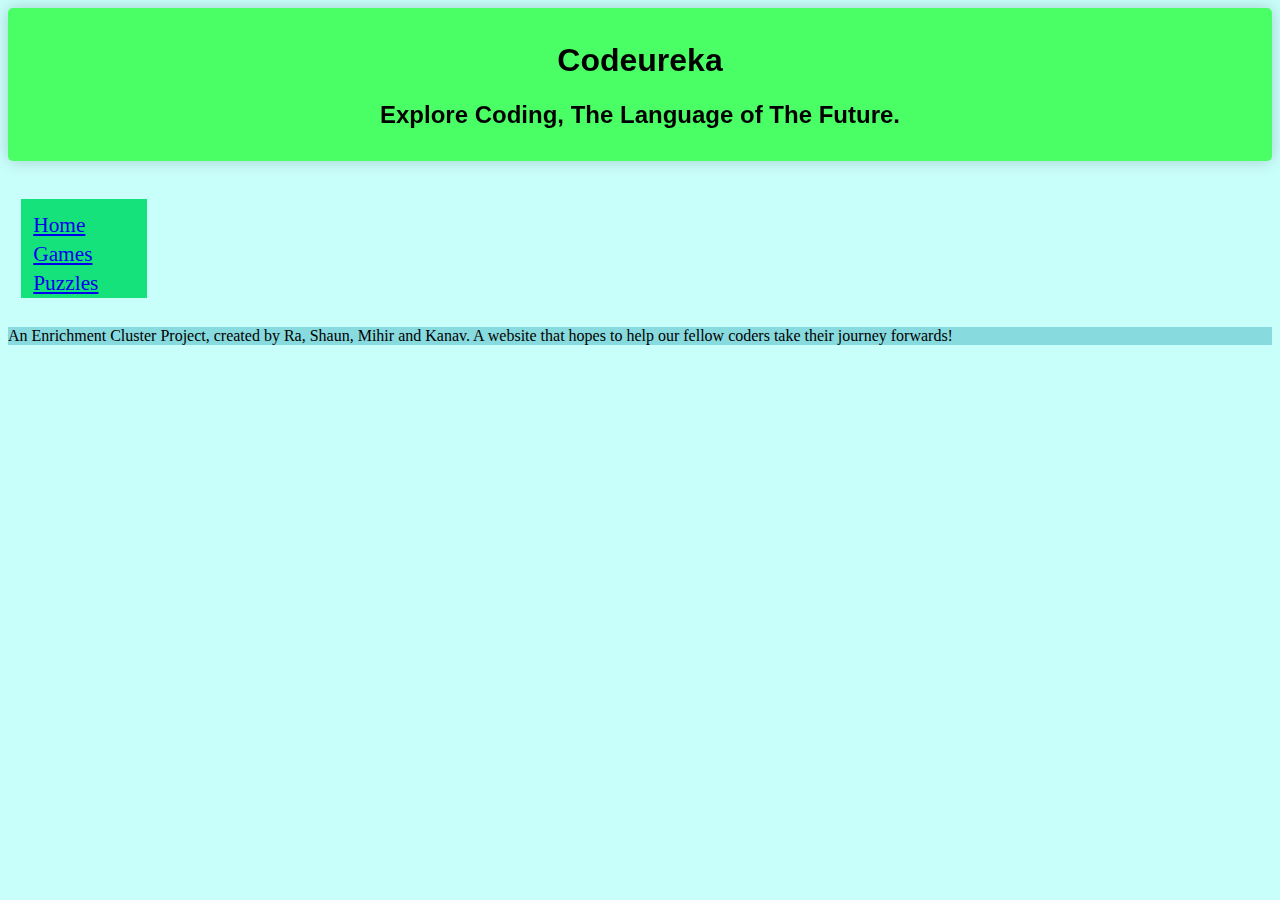
==== debug.html @ d991c058 "Added content to the games and puzzle pages." ====
<!DOCTYPE html>
<html lang="en">
<head>
    <meta charset="UTF-8">
    <meta http-equiv="X-UA-Compatible" content="IE=edge">
    <meta name="viewport" content="width=device-width, initial-scale=1.0">

    <title>Codeureka - Puzzles</title>
    <link rel="stylesheet" href="styles.css">
</head>
<body>


    <div class = "Header">
        <h1 class = "Codeureka">Codeureka</h1>
        <h2 class = "Slogan">Explore Coding, The Language of The Future.</h2>
    </div>

    <div class="Container"> 


        <div class = "Navigation">
            <a href = "index.html" class = "NavElement">Home </a>
            <a href = "games.html" class = "NavElement">Games</a>
            <a href = "puzzles.html" class = "NavElement">Puzzles</a>
        </div>


        <div class = "Details">
            
        </div>

    </div>

    <div class = "Footer">
        <p> An Enrichment Cluster Project, created by Ra, Shaun, Mihir and Kanav. A website that hopes to help our fellow coders take their journey forwards! </p>
    </div>



</body>
</html>
---- styles.css ----
body {
    background-color: #c9fffb;
}

.PuzzleRush {
    text-align: center;
}

.Debug {
    text-align: center;
}

.Header {
    text-align: center;
    padding: 1%;
    box-shadow: 0 0 1rem 0 rgba(0, 0, 0, .2); 
    border-radius: 5px;
    background-color: #00ff0da1;
    backdrop-filter: blur(5px);
    margin-bottom: 2%;
}

.GuessLang {
    text-align: center;
}

.NavElement {
    margin: 5% 0;
    font-size: 16pt;
}

.Codeureka {
    font-family: Verdana, Geneva, Tahoma, sans-serif ;
}

.Details {
    font-family: 'Trebuchet MS', 'Lucida Sans Unicode', 'Lucida Grande', 'Lucida Sans', Arial, sans-serif;
    
}

.Slogan {
    font-family: 'Trebuchet MS', 'Lucida Sans Unicode', 'Lucida Grande', 'Lucida Sans', Arial, sans-serif;
}

.Container {
    display: flex
}

.Navigation {
    background-color: rgb(21, 226, 123);
    width: 3%;
    padding-top: 1%;
    margin: 1%;
    font-size: 14pt;
    padding-right: 6%;
    padding-left: 1%;
    display: inline-flex;
    flex-wrap: wrap;
}

.flex-gap > div {
    margin: 6;
}

.Footer {
    background-color: #87DADE;
    font-family: Georgia, 'Times New Roman', Times, serif;
   
}

.item {

    
}
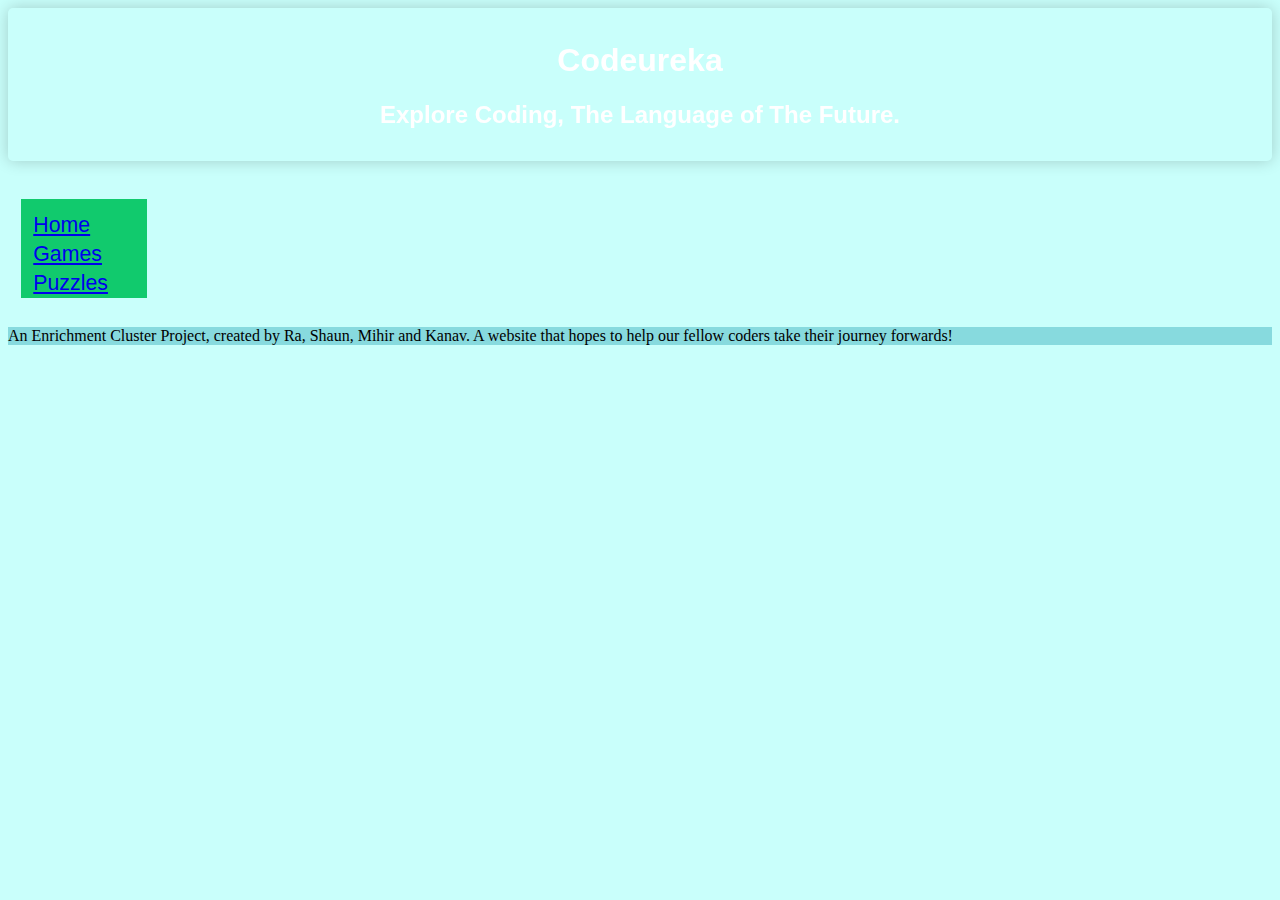
==== commit 987be5c6: "Added Images to Home Page" ====
--- a/debug.html
+++ b/debug.html
@@ -11,9 +11,11 @@
 <body>
 
 
-    <div class = "Header">
-        <h1 class = "Codeureka">Codeureka</h1>
-        <h2 class = "Slogan">Explore Coding, The Language of The Future.</h2>
+    <div class = "Headerback">
+        <div class = "Header">
+            <h1 class = "Codeureka">Codeureka</h1>
+            <h2 class = "Slogan">Explore Coding, The Language of The Future.</h2>
+        </div>
     </div>
 
     <div class="Container"> 
--- a/styles.css
+++ b/styles.css
@@ -15,9 +15,13 @@
     padding: 1%;
     box-shadow: 0 0 1rem 0 rgba(0, 0, 0, .2); 
     border-radius: 5px;
-    background-color: #00ff0da1;
+    background-color: #ffffff00;
     backdrop-filter: blur(5px);
     margin-bottom: 2%;
+}
+
+.Headerback {
+    background-image: url(https://www.goodcore.co.uk/blog/wp-content/uploads/2019/08/what-is-coding.png);
 }
 
 .GuessLang {
@@ -26,11 +30,13 @@
 
 .NavElement {
     margin: 5% 0;
+    font-family: 'Segoe UI', Tahoma, Geneva, Verdana, sans-serif;
     font-size: 16pt;
 }
 
 .Codeureka {
     font-family: Verdana, Geneva, Tahoma, sans-serif ;
+    color: #fff;
 }
 
 .Details {
@@ -40,6 +46,7 @@
 
 .Slogan {
     font-family: 'Trebuchet MS', 'Lucida Sans Unicode', 'Lucida Grande', 'Lucida Sans', Arial, sans-serif;
+    color: #fff;
 }
 
 .Container {
@@ -47,7 +54,7 @@
 }
 
 .Navigation {
-    background-color: rgb(21, 226, 123);
+    background-color: rgb(17, 202, 109);
     width: 3%;
     padding-top: 1%;
     margin: 1%;
@@ -67,9 +74,3 @@
     font-family: Georgia, 'Times New Roman', Times, serif;
    
 }
-
-.item {
-
-    
-}
-    
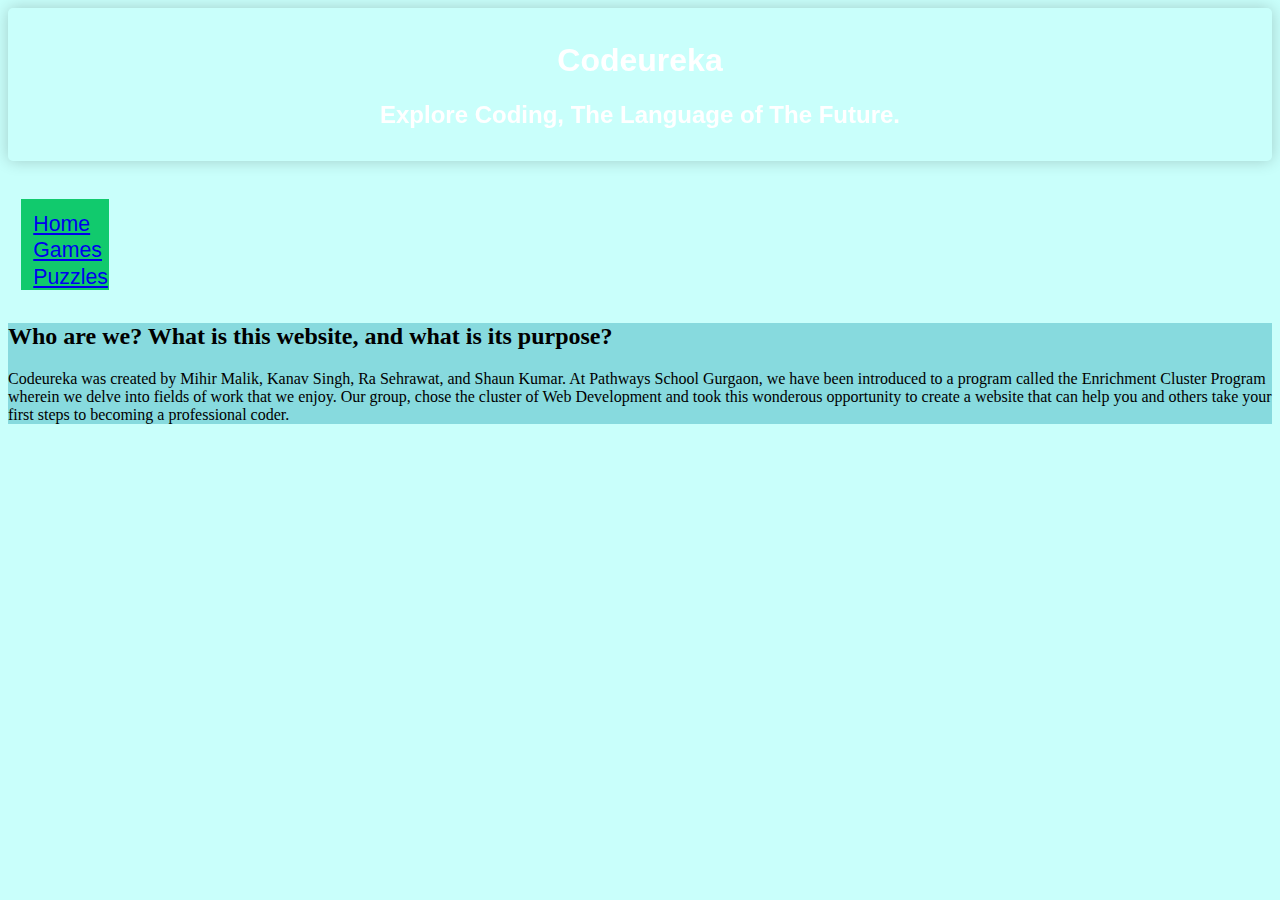
==== commit 3833b229: "Made the Guess Language game functional." ====
--- a/debug.html
+++ b/debug.html
@@ -35,7 +35,8 @@
     </div>
 
     <div class = "Footer">
-        <p> An Enrichment Cluster Project, created by Ra, Shaun, Mihir and Kanav. A website that hopes to help our fellow coders take their journey forwards! </p>
+        <h2>Who are we? What is this website, and what is its purpose?</h2>
+        <p> Codeureka was created by Mihir Malik, Kanav Singh, Ra Sehrawat, and Shaun Kumar. At Pathways School Gurgaon, we have been introduced to a program called the Enrichment Cluster Program wherein we delve into fields of work that we enjoy. Our group, chose the cluster of Web Development and took this wonderous opportunity to create a website that can help you and others take your first steps to becoming a professional coder.</p>
     </div>
 
 
--- a/styles.css
+++ b/styles.css
@@ -28,6 +28,14 @@
     text-align: center;
 }
 
+.HomeButton {
+    margin: 0;
+    position: absolute;
+    left: 50%;
+    -ms-transform: translate(-50%, -50%);
+    transform: translate(-50%, -50%);
+  }
+
 .NavElement {
     margin: 5% 0;
     font-family: 'Segoe UI', Tahoma, Geneva, Verdana, sans-serif;
@@ -47,6 +55,17 @@
 .Slogan {
     font-family: 'Trebuchet MS', 'Lucida Sans Unicode', 'Lucida Grande', 'Lucida Sans', Arial, sans-serif;
     color: #fff;
+} 
+
+.CenterButton {
+    background-color: #4CAF50; /* Green */
+    border: none;
+    color: white;
+    padding: 15px 32px;
+    text-align: center;
+    text-decoration: none;
+    display: inline-block;
+    font-size: 16px;
 }
 
 .Container {
@@ -55,11 +74,11 @@
 
 .Navigation {
     background-color: rgb(17, 202, 109);
-    width: 3%;
+    width: 1%;
     padding-top: 1%;
     margin: 1%;
     font-size: 14pt;
-    padding-right: 6%;
+    padding-right: 5%;
     padding-left: 1%;
     display: inline-flex;
     flex-wrap: wrap;
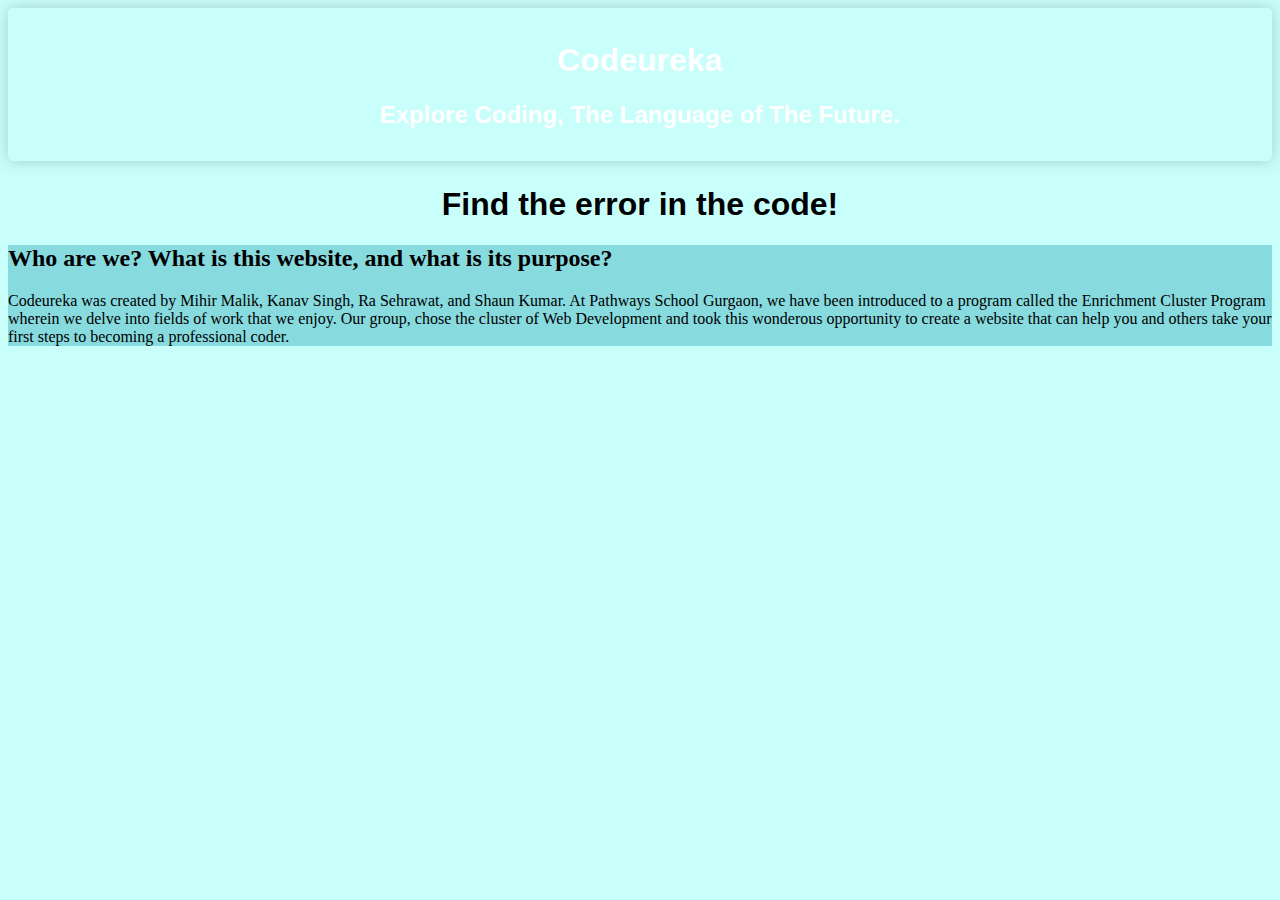
==== commit f5fbe37f: "Worked a bit on the Debug Puzzle" ====
--- a/debug.html
+++ b/debug.html
@@ -18,19 +18,10 @@
         </div>
     </div>
 
-    <div class="Container"> 
-
-
-        <div class = "Navigation">
-            <a href = "index.html" class = "NavElement">Home </a>
-            <a href = "games.html" class = "NavElement">Games</a>
-            <a href = "puzzles.html" class = "NavElement">Puzzles</a>
-        </div>
-
-
+    <div style="text-align:center"> 
         <div class = "Details">
-            
-        </div>
+            <h1 style="font-family: 'Trebuchet MS', 'Lucida Sans Unicode', 'Lucida Grande', 'Lucida Sans', Arial, sans-serif;">Find the error in the code!</h1>
+        </div> 
 
     </div>
 
--- a/styles.css
+++ b/styles.css
@@ -34,6 +34,7 @@
     left: 50%;
     -ms-transform: translate(-50%, -50%);
     transform: translate(-50%, -50%);
+    margin-top: 5%;
   }
 
 .NavElement {
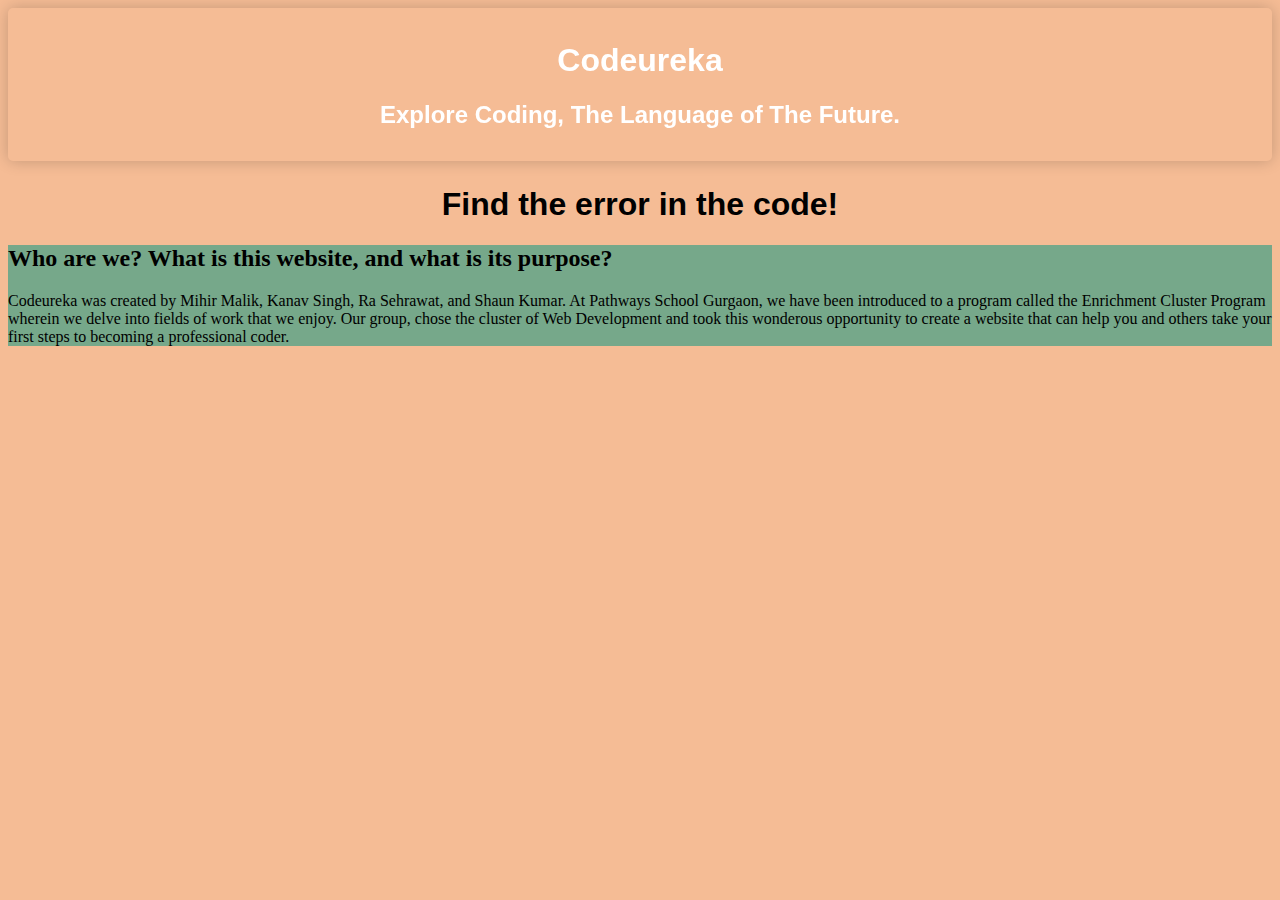
==== commit 6024c375: "Worked on the Debug Puzzle" ====
--- a/debug.html
+++ b/debug.html
@@ -19,8 +19,9 @@
     </div>
 
     <div style="text-align:center"> 
-        <div class = "Details">
-            <h1 style="font-family: 'Trebuchet MS', 'Lucida Sans Unicode', 'Lucida Grande', 'Lucida Sans', Arial, sans-serif;">Find the error in the code!</h1>
+        <h1 style="font-family: 'Trebuchet MS', 'Lucida Sans Unicode', 'Lucida Grande', 'Lucida Sans', Arial, sans-serif;">Find the error in the code!</h1>
+        <div style="text-align: center;">
+            <script src="debug.js"></script>
         </div> 
 
     </div>
--- a/styles.css
+++ b/styles.css
@@ -1,5 +1,5 @@
 body {
-    background-color: #c9fffb;
+    background-color: #F5BC95;
 }
 
 .PuzzleRush {
@@ -15,7 +15,6 @@
     padding: 1%;
     box-shadow: 0 0 1rem 0 rgba(0, 0, 0, .2); 
     border-radius: 5px;
-    background-color: #ffffff00;
     backdrop-filter: blur(5px);
     margin-bottom: 2%;
 }
@@ -74,7 +73,7 @@
 }
 
 .Navigation {
-    background-color: rgb(17, 202, 109);
+    background-color: #90A2B1;
     width: 1%;
     padding-top: 1%;
     margin: 1%;
@@ -90,7 +89,7 @@
 }
 
 .Footer {
-    background-color: #87DADE;
+    background-color: #76A88A;
     font-family: Georgia, 'Times New Roman', Times, serif;
    
 }
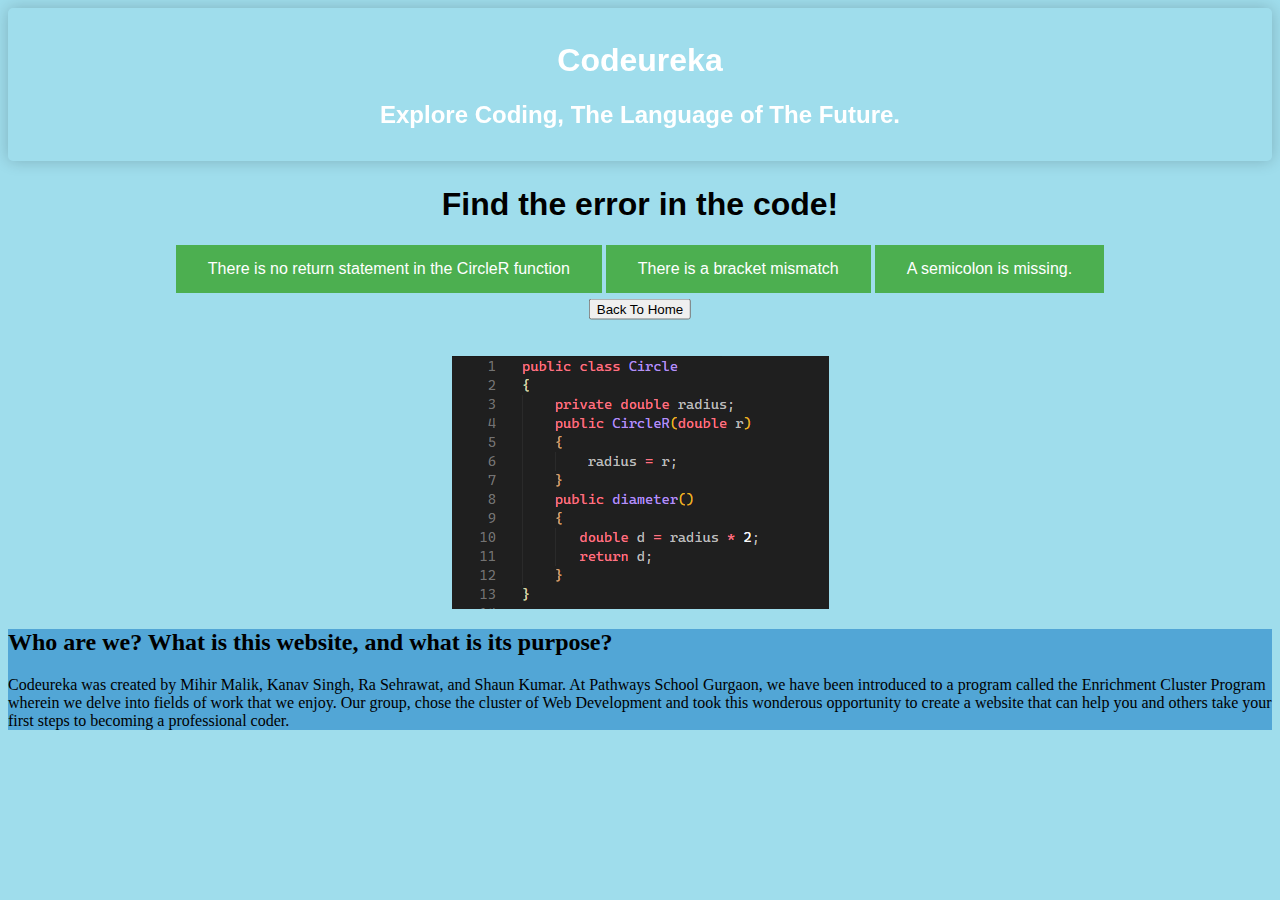
==== commit 358c4e17: "Completed the debug puzzle" ====
--- a/debug.html
+++ b/debug.html
@@ -20,8 +20,15 @@
 
     <div style="text-align:center"> 
         <h1 style="font-family: 'Trebuchet MS', 'Lucida Sans Unicode', 'Lucida Grande', 'Lucida Sans', Arial, sans-serif;">Find the error in the code!</h1>
-        <div style="text-align: center;">
+
+        <div>
+
+            <button id = "opt1" class="CenterButton"></button>
+            <button id = "opt2" class="CenterButton"></button>
+            <button id = "opt3" class="CenterButton"></button>
+
             <script src="debug.js"></script>
+            <a href="index.html"><button class="HomeButton">Back To Home</button></a>
         </div> 
 
     </div>
--- a/styles.css
+++ b/styles.css
@@ -1,5 +1,5 @@
 body {
-    background-color: #F5BC95;
+    background-color: rgb(159, 221, 236);
 }
 
 .PuzzleRush {
@@ -73,7 +73,7 @@
 }
 
 .Navigation {
-    background-color: #90A2B1;
+    background-color: #33dfc2;
     width: 1%;
     padding-top: 1%;
     margin: 1%;
@@ -89,7 +89,7 @@
 }
 
 .Footer {
-    background-color: #76A88A;
+    background-color: #52a6d6;
     font-family: Georgia, 'Times New Roman', Times, serif;
    
 }
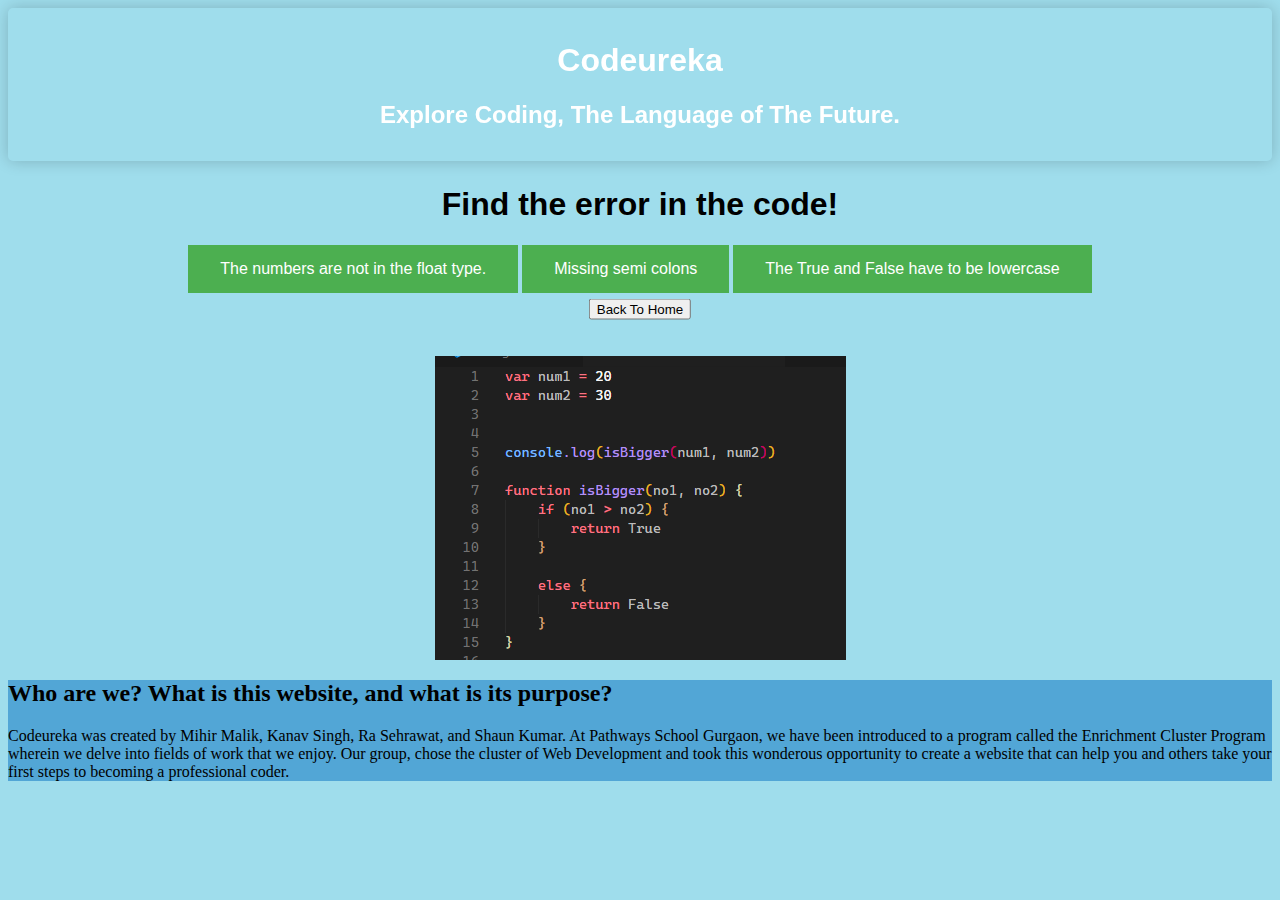
==== commit b0b9668c: "Worked on the responsiveness of the website" ====
--- a/debug.html
+++ b/debug.html
@@ -7,6 +7,7 @@
 
     <title>Codeureka - Puzzles</title>
     <link rel="stylesheet" href="styles.css">
+    <link rel="icon" href="https://cdn.discordapp.com/attachments/818677498043695146/842255001757679626/Codeureka.png">
 </head>
 <body>
 
@@ -19,7 +20,7 @@
     </div>
 
     <div style="text-align:center"> 
-        <h1 style="font-family: 'Trebuchet MS', 'Lucida Sans Unicode', 'Lucida Grande', 'Lucida Sans', Arial, sans-serif;">Find the error in the code!</h1>
+        <h1 style="font-family: 'Trebuchet MS', 'Lucida Sans Unicode', 'Lucida Grande', 'Lucida Sans', Arial, sans-serif;" class = "GameTitle">Find the error in the code!</h1>
 
         <div>
 
--- a/styles.css
+++ b/styles.css
@@ -93,3 +93,35 @@
     font-family: Georgia, 'Times New Roman', Times, serif;
    
 }
+
+@media only screen and (max-width: 1000px) {
+    /* For mobile phones: */
+    .Navigation {
+        width: 100%
+    }
+
+    .Container {
+        display: block;
+    }
+
+    .NavLogo {
+        display: none;
+    }
+
+    .NavElement {
+        margin-left: 12%;
+    }
+
+    #gameimg {
+        width: 100%;
+        margin-bottom: 20%;
+    }
+
+    .CenterButton {
+        margin-top: 30px;
+    }
+
+    .HomeButton {
+        margin-top: 15px;
+    }
+}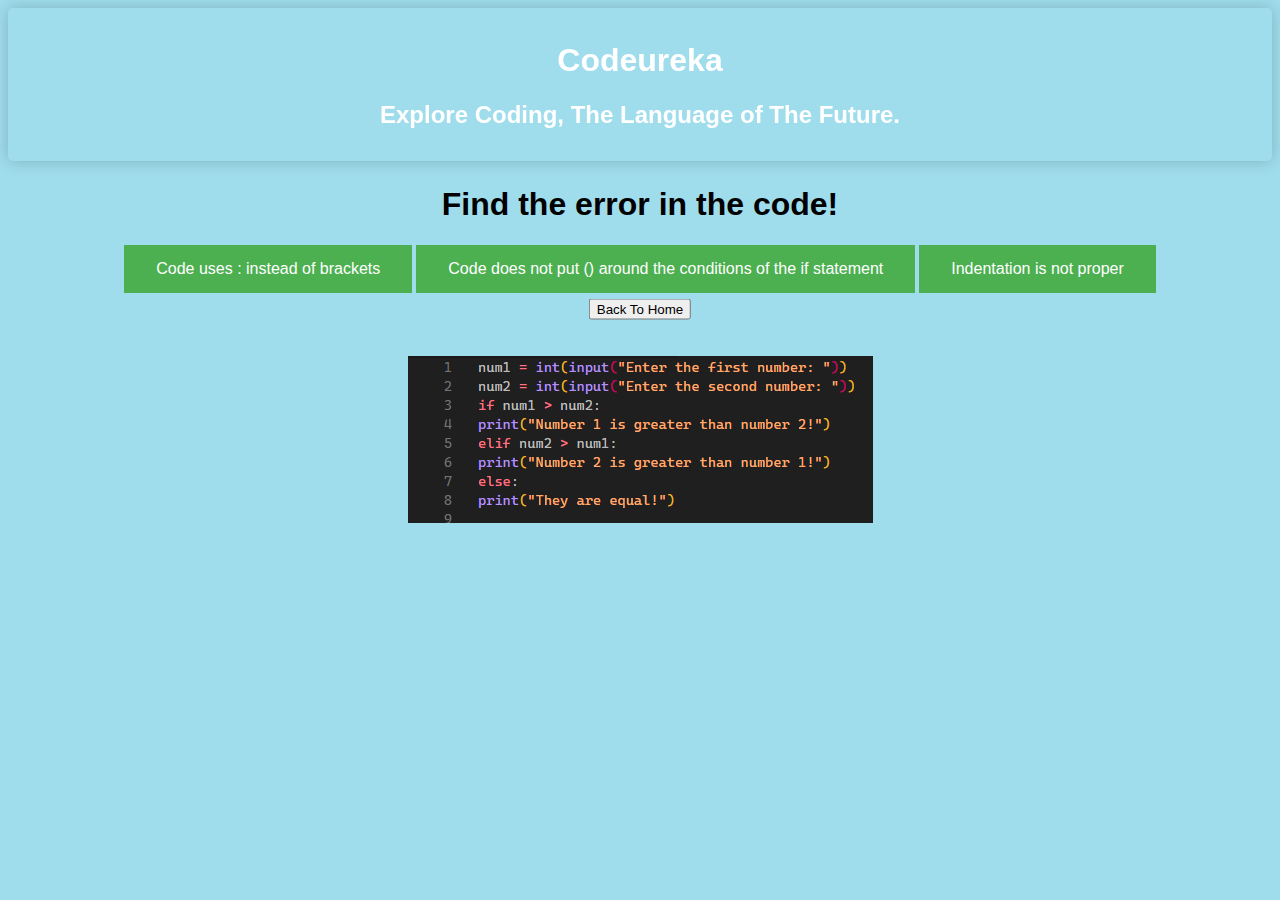
==== commit 73be623c: "minor changes" ====
--- a/debug.html
+++ b/debug.html
@@ -34,10 +34,7 @@
 
     </div>
 
-    <div class = "Footer">
-        <h2>Who are we? What is this website, and what is its purpose?</h2>
-        <p> Codeureka was created by Mihir Malik, Kanav Singh, Ra Sehrawat, and Shaun Kumar. At Pathways School Gurgaon, we have been introduced to a program called the Enrichment Cluster Program wherein we delve into fields of work that we enjoy. Our group, chose the cluster of Web Development and took this wonderous opportunity to create a website that can help you and others take your first steps to becoming a professional coder.</p>
-    </div>
+    
 
 
 
--- a/styles.css
+++ b/styles.css
@@ -38,6 +38,8 @@
 
 .NavElement {
     margin: 5% 0;
+    margin-left: 10%;
+    margin-right: 10%;
     font-family: 'Segoe UI', Tahoma, Geneva, Verdana, sans-serif;
     font-size: 16pt;
 }
@@ -47,9 +49,11 @@
     color: #fff;
 }
 
+
+
 .Details {
     font-family: 'Trebuchet MS', 'Lucida Sans Unicode', 'Lucida Grande', 'Lucida Sans', Arial, sans-serif;
-    
+    padding-left: 2%;
 }
 
 .Slogan {
@@ -76,12 +80,8 @@
     background-color: #33dfc2;
     width: 1%;
     padding-top: 1%;
-    margin: 1%;
+    padding-bottom: 1%;
     font-size: 14pt;
-    padding-right: 5%;
-    padding-left: 1%;
-    display: inline-flex;
-    flex-wrap: wrap;
 }
 
 .flex-gap > div {
@@ -92,6 +92,21 @@
     background-color: #52a6d6;
     font-family: Georgia, 'Times New Roman', Times, serif;
    
+}
+
+.Navigation {
+    width: 100%;
+    text-align: center;
+    
+}
+
+.NavLogo {
+    height: 40px;
+    width: 40px;
+}
+
+.Container {
+    display: block;
 }
 
 @media only screen and (max-width: 1000px) {
